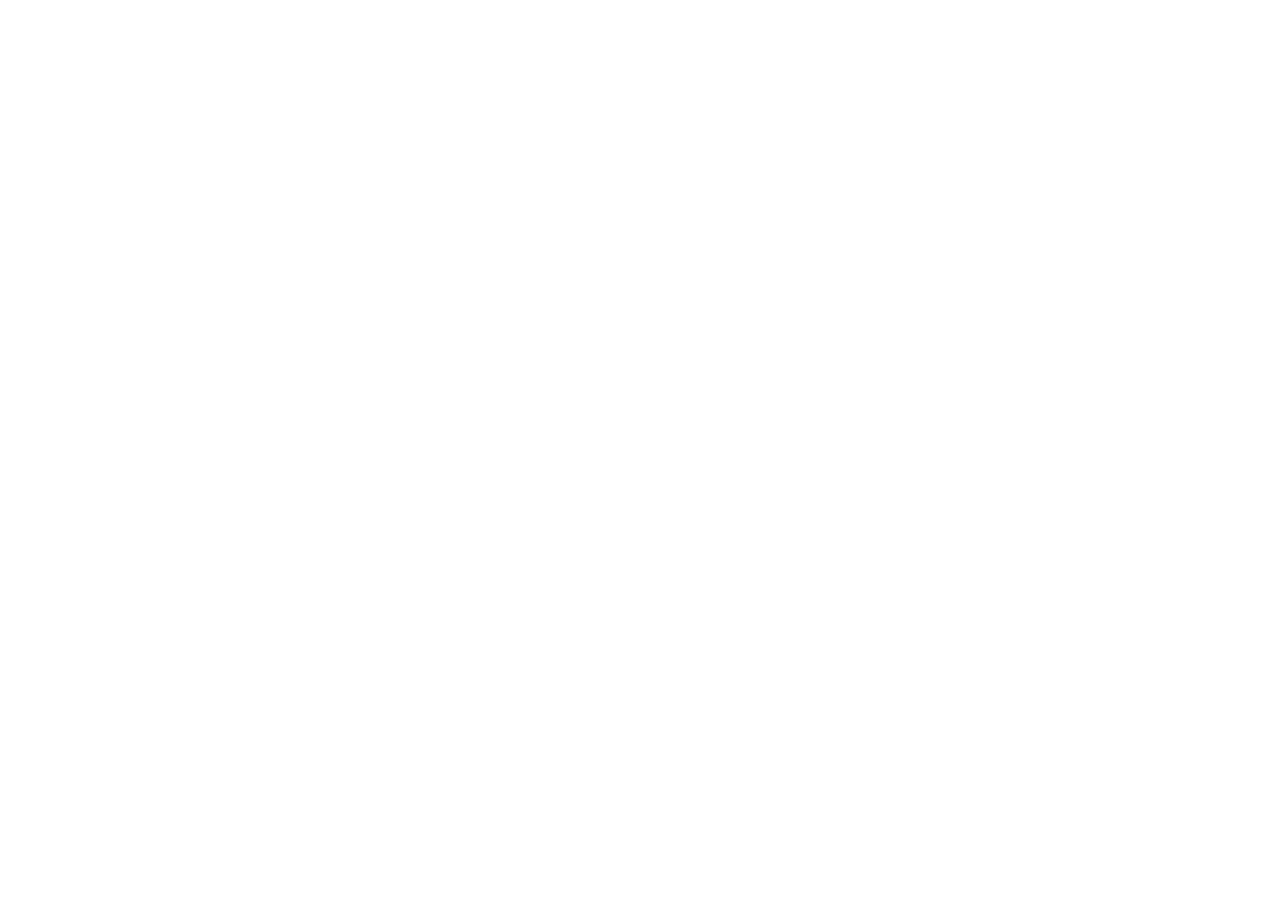
==== index.html @ 8aae5aac "01" ====
<!DOCTYPE html>
<html lang="ru">

<head>
    <meta charset="UTF-8">
    <meta name="viewport" content="width=device-width, initial-scale=1.0">
    <title>Document</title>
</head>

<body>

</body>

</html>
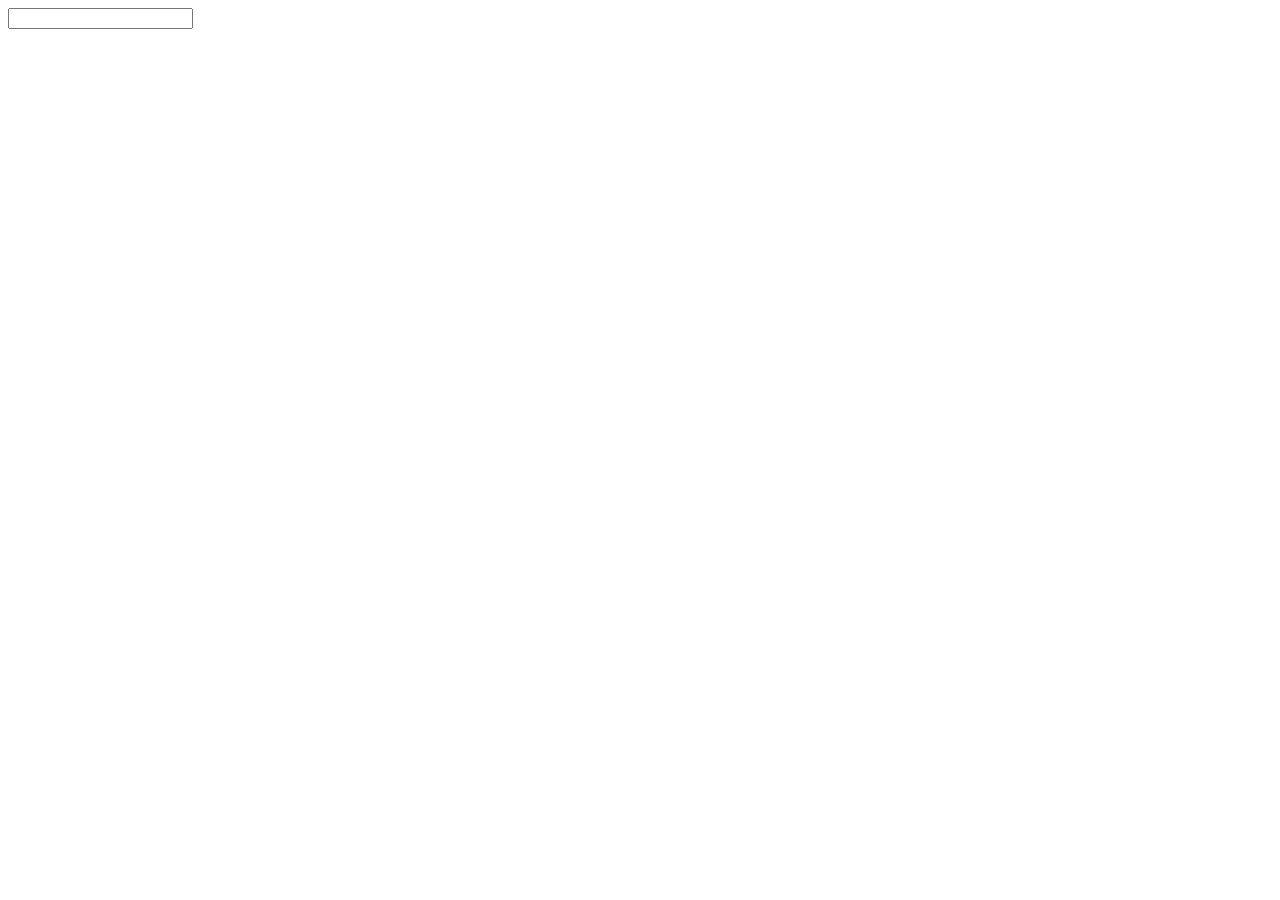
==== commit 6ddbf929: "02" ====
--- a/index.html
+++ b/index.html
@@ -4,10 +4,14 @@
 <head>
     <meta charset="UTF-8">
     <meta name="viewport" content="width=device-width, initial-scale=1.0">
-    <title>Document</title>
+    <link rel="stylesheet" href="style.css" />
+    <title>Find Repo</title>
 </head>
 
 <body>
+    <div class="container">
+        <input type="text" autocomplete="on" class="repo">
+    </div>
 
 </body>
 
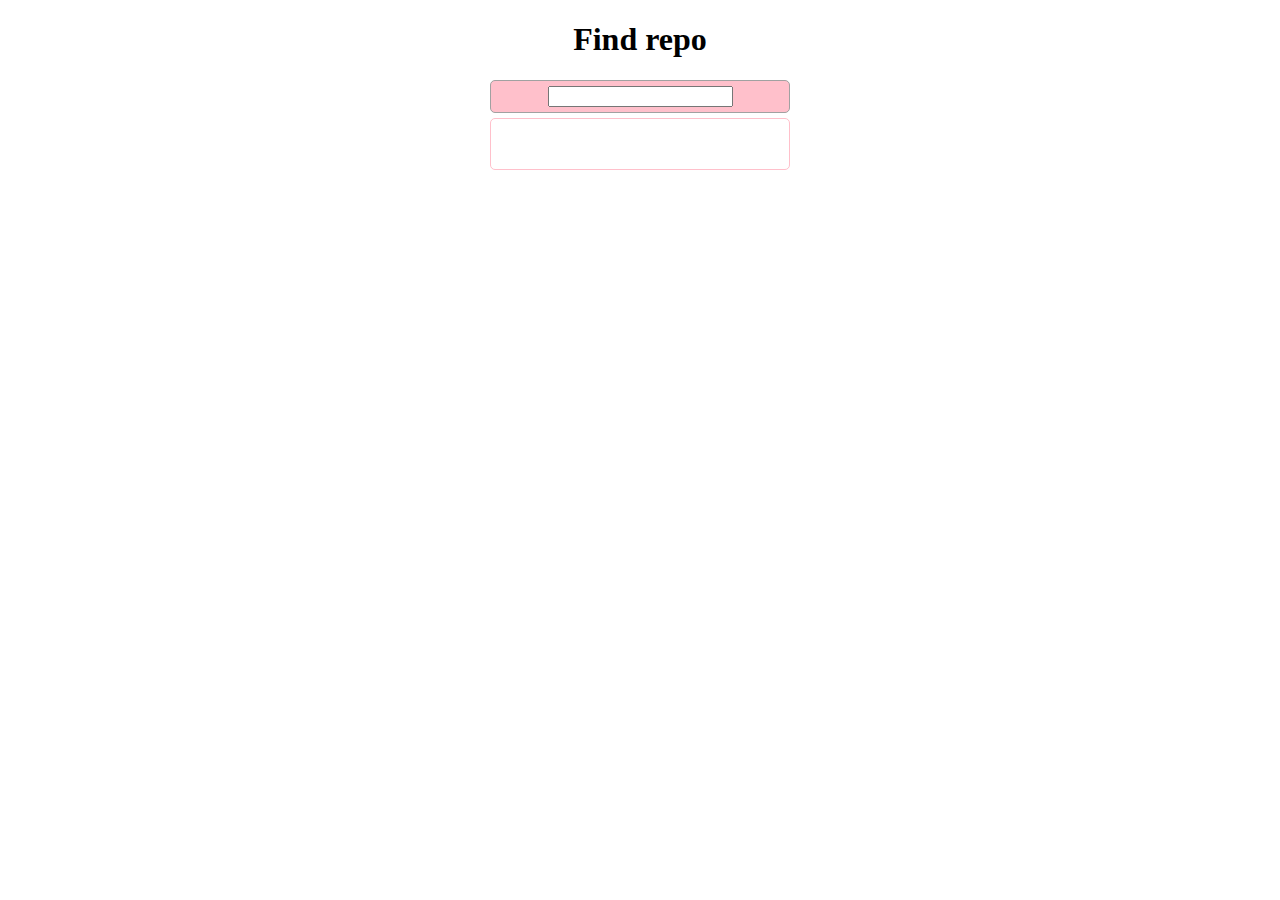
==== commit 7c59986f: "03" ====
--- a/index.html
+++ b/index.html
@@ -9,10 +9,14 @@
 </head>
 
 <body>
-    <div class="container">
-        <input type="text" autocomplete="on" class="repo">
+    <h1 class="h1">Find repo</h1>
+    <div class="wrapper">
+        <div class="wrapper__container">
+            <input type="text" autocomplete="on" class="wrapper__repo">
+        </div>
+        <div class="wrapper__saved-repo"></div>
     </div>
-
+    <script src="script.js"></script>
 </body>
 
 </html>--- a/style.css
+++ b/style.css
@@ -0,0 +1,33 @@
+body {
+    margin: 0;
+    display: flex;
+    flex-direction: column;
+    justify-content: center;
+    align-items: center;
+}
+
+.wrapper {
+    min-width: 300px;
+    min-height: 200px;
+    box-sizing: border-box;
+}
+
+.wrapper__container {
+    width: 100%;
+    height: 100%;
+    display: flex;
+    justify-content: center;
+    align-items: center;
+    border: 1px solid rgb(161, 161, 161);
+    border-radius: 5px;
+    margin-bottom: 5px;
+    padding: 5px;
+    box-sizing: border-box;
+    background-color: pink;
+}
+
+.wrapper__saved-repo {
+    min-height: 50px;
+    border: 1px solid pink;
+    border-radius: 5px;
+}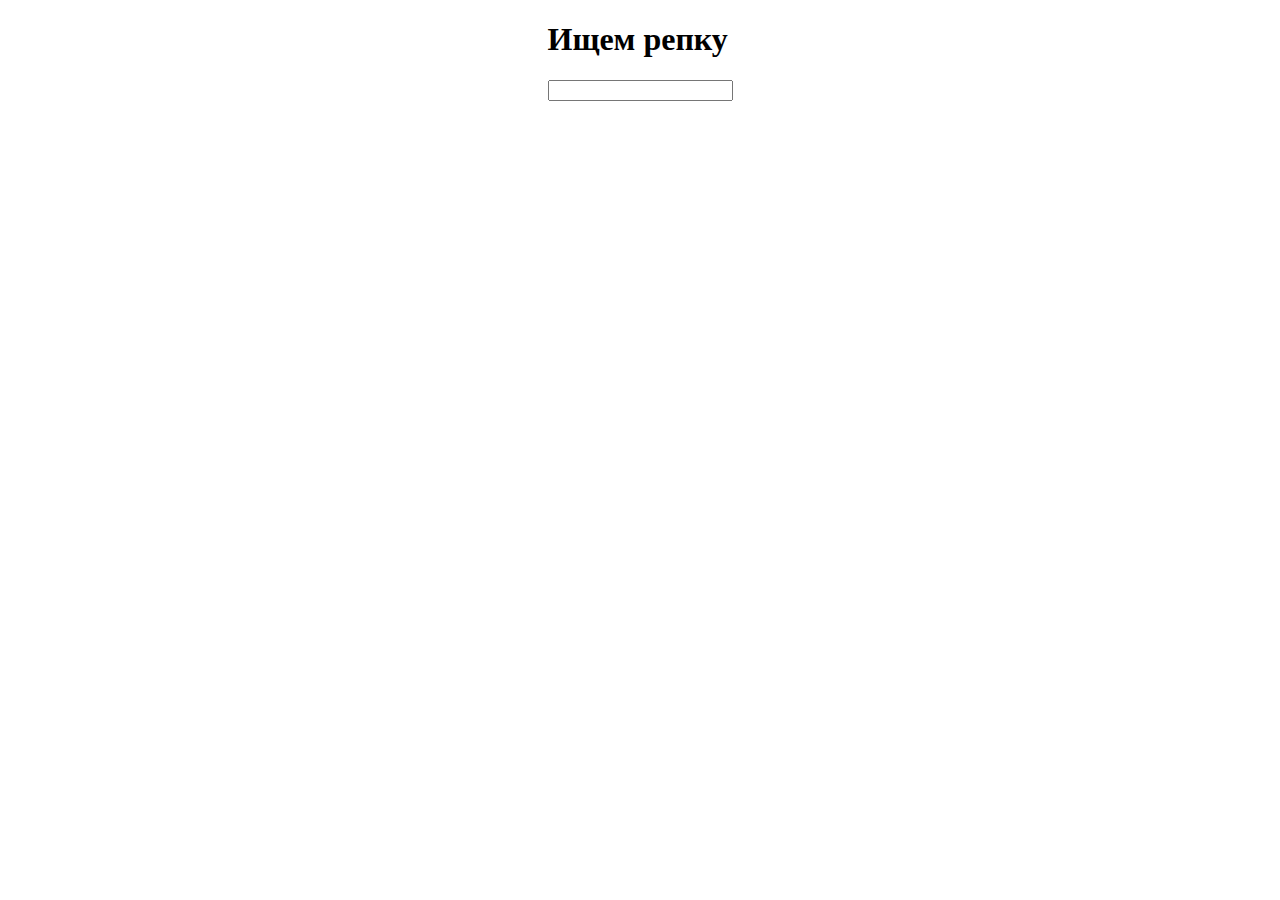
==== commit 23921cae: "джс++++" ====
--- a/index.html
+++ b/index.html
@@ -2,19 +2,15 @@
 <html lang="ru">
 
 <head>
-    <meta charset="UTF-8">
-    <meta name="viewport" content="width=device-width, initial-scale=1.0">
+    <meta charset="UTF-8" />
+    <meta name="viewport" content="width=device-width, initial-scale=1.0" />
     <link rel="stylesheet" href="style.css" />
     <title>Find Repo</title>
 </head>
 
 <body>
-    <h1 class="h1">Find repo</h1>
-    <div class="wrapper">
-        <div class="wrapper__container">
-            <input type="text" autocomplete="on" class="wrapper__repo">
-        </div>
-        <div class="wrapper__saved-repo"></div>
+    <div class="app">
+
     </div>
     <script src="script.js"></script>
 </body>
--- a/style.css
+++ b/style.css
@@ -6,28 +6,11 @@
     align-items: center;
 }
 
-.wrapper {
-    min-width: 300px;
-    min-height: 200px;
-    box-sizing: border-box;
+button {
+    width: 177px;
 }
 
-.wrapper__container {
-    width: 100%;
-    height: 100%;
+.repos {
     display: flex;
-    justify-content: center;
-    align-items: center;
-    border: 1px solid rgb(161, 161, 161);
-    border-radius: 5px;
-    margin-bottom: 5px;
-    padding: 5px;
-    box-sizing: border-box;
-    background-color: pink;
-}
-
-.wrapper__saved-repo {
-    min-height: 50px;
-    border: 1px solid pink;
-    border-radius: 5px;
+    flex-direction: column;
 }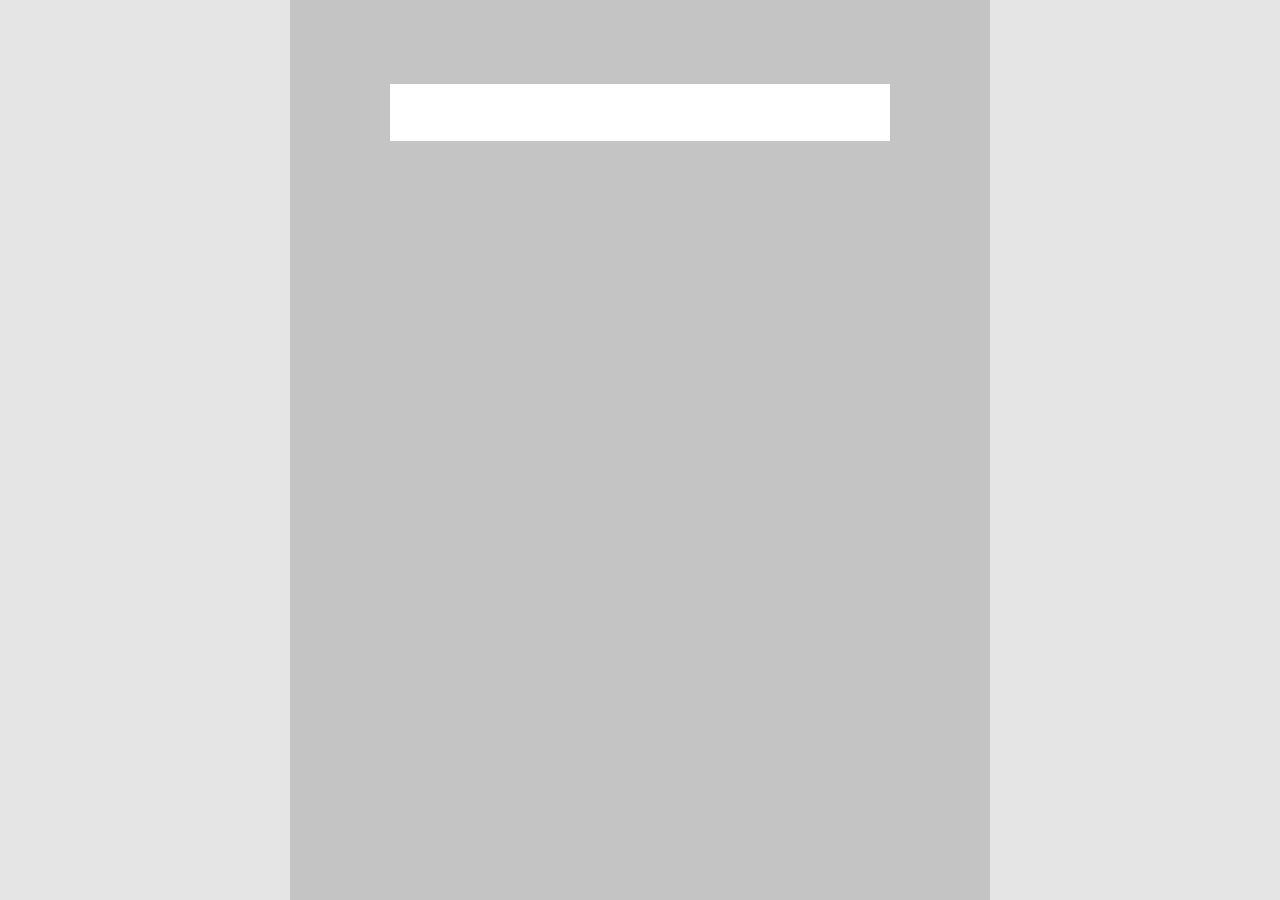
==== commit 79e9cf36: "0710" ====
--- a/index.html
+++ b/index.html
@@ -1,18 +1,23 @@
 <!DOCTYPE html>
-<html lang="ru">
+<html lang="en">
 
 <head>
-    <meta charset="UTF-8" />
-    <meta name="viewport" content="width=device-width, initial-scale=1.0" />
-    <link rel="stylesheet" href="style.css" />
-    <title>Find Repo</title>
+    <meta charset="UTF-8">
+    <meta name="viewport" content="width=device-width, initial-scale=1.0">
+    <link rel="stylesheet" href="style.css">
+    <title>search</title>
 </head>
 
-<body>
-    <div class="app">
+<body class="body">
+    <main class="main">
+        <div class="autocomplete">
+            <input class="autocomplete-input" type="text">
+        </div>
 
-    </div>
-    <script src="script.js"></script>
+        <div class="wrapper-records"></div>
+    </main>
+
 </body>
+<script src="index.js"></script>
 
 </html>--- a/style.css
+++ b/style.css
@@ -1,16 +1,103 @@
-body {
+* {
     margin: 0;
-    display: flex;
-    flex-direction: column;
-    justify-content: center;
-    align-items: center;
+    outline: none !important;
+    box-sizing: border-box;
 }
 
-button {
-    width: 177px;
+html,
+body {
+    height: 100%;
 }
 
-.repos {
+body {
+    background: #E5E5E5;
     display: flex;
-    flex-direction: column;
+    justify-content: center;
+}
+
+.main {
+    margin: 0;
+    width: fit-content;
+    background: #C4C4C4;
+    padding: 20px;
+}
+
+.autocomplete {
+    width: 500px;
+    margin: 64px 80px;
+}
+
+.autocomplete-input {
+    background: #ffffff;
+    width: inherit;
+    font-size: 48px;
+    border: none;
+    outline: none;
+}
+
+.autocomplete-button {
+    display: inline-block;
+    background: #ffffff;
+    font-size: 32px;
+    width: inherit;
+    min-height: 40px;
+    text-align: left;
+}
+
+.autocomplete-button:focus {
+    background-color: lightblue;
+}
+
+.autocomplete-button:hover {
+    background-color: lightblue;
+    cursor: pointer;
+}
+
+.wrapper-records {
+    width: fit-content;
+    margin: auto;
+}
+
+.record {
+    width: 500px;
+    min-height: 100px;
+    font-family: Roboto;
+    display: flex;
+    justify-content: space-between;
+    word-break: break-all;
+    font-size: 24px;
+    line-height: 28px;
+    background: #E27BEB;
+    border: 1px solid #000000;
+    box-sizing: border-box;
+    padding: 8px 16px;
+}
+
+.closer {
+    width: 50px;
+    height: 50px;
+    align-self: center;
+    opacity: 0.7;
+}
+
+.closer:hover {
+    opacity: 1;
+    cursor: pointer;
+}
+
+.closer:before,
+.closer:after {
+    position: absolute;
+    content: ' ';
+    height: 60px;
+    width: 6px;
+    background-color: #f00;
+}
+
+.closer:before {
+    transform: rotate(45deg);
+}
+
+.closer:after {
+    transform: rotate(-45deg);
 }